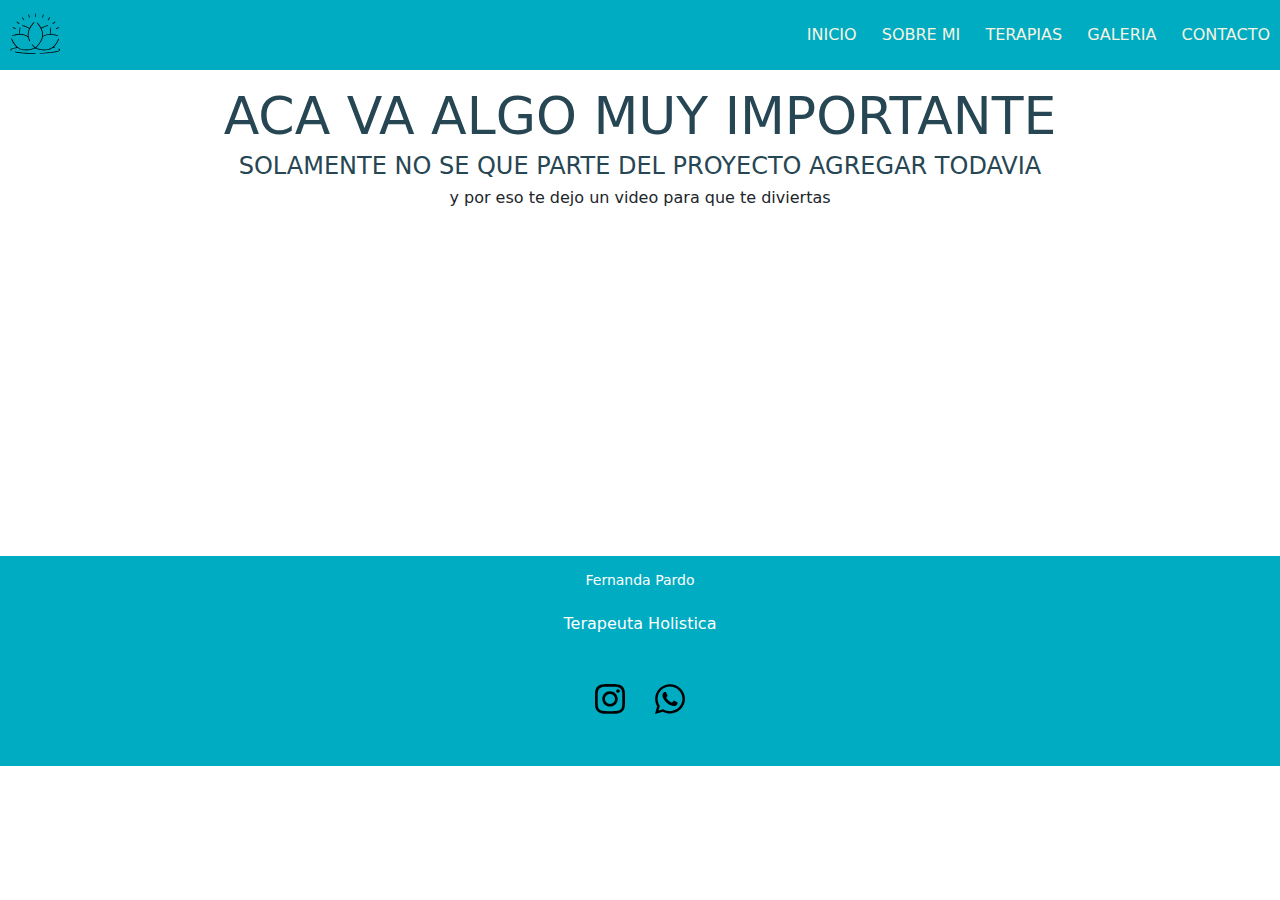
==== index.html @ e68c9142 "agregados" ====
<!DOCTYPE html>
<html lang="en">
<head>
    <meta charset="UTF-8">
    <meta http-equiv="X-UA-Compatible" content="IE=edge">
    <meta name="viewport" content="width=device-width, initial-scale=1.0">
    <title>Olistic</title>
    <!-- Favicon -->
    <link rel="icon" href="../imagenes/Diseño sin título.png" type="image/gif" />
    <link rel="stylesheet" href="./css/styles.css">
    <link rel="stylesheet" href="./css/bootstrap.min.css" crossorigin="anonymous">
    <link rel="stylesheet" href="./css/bootstrap-theme.min.css" crossorigin="anonymous">
    <link rel="stylesheet" href="https://cdnjs.cloudflare.com/ajax/libs/animate.css/4.1.1/animate.min.css">

</head> 

<body>  
    <header> 
      <nav>
        <div class="nav">
            <input type="checkbox" id="nav-check">
            <div class="nav-header">
            <div class="nav-title"> <a href="../index.html" class="enlace">
                <img class="animate__animated animate__backInDown animate__delay-2s" src="../imagenes/logo.svg" alt="logo">
            </a>
            </div>
            </div>
            <div class="nav-btn">
            <label for="nav-check">
                <span></span>
                <span></span>
                <span></span>
            </label>
            </div>
            <div class="nav-links">
            <a href="./index.html">Inicio</a>
            <a href="./pages/sobrenosotros.html">Sobre mi</a>
            <a href="./pages/terapias.html">Terapias</a>
            <a href="./pages/galeria.html">Galeria</a>
            <a href="./pages/contacto.html">Contacto</a>
            </div>
        </div>
    </nav> 
    </header>
    <main class="background">
          <div>
            <div class="contenedor-texto">
              <h1>Aca va algo muy importante</h1>
              <h2>solamente no se que parte del proyecto agregar todavia</h2>
              <p>y por eso te dejo un video para que te diviertas</p>
            </div>
              <div class="contenedor-video">
                <iframe width="560" height="315" src="https://www.youtube.com/embed/XjIBM6DPQzA" title="YouTube video player" frameborder="0" allow="accelerometer; autoplay; clipboard-write; encrypted-media; gyroscope; picture-in-picture" allowfullscreen></iframe>
              </div>
          </div>
    </main>

    <footer>    
            <div class="contenido-footer">
                <h3>Fernanda Pardo</h3>
                <p>Terapeuta Holistica</p>
                    <ul class="redes">
                            <li><a href="https://www.instagram.com/pardo_efe"><img src="./icon/instagram.svg" class="iconosfooter" alt=""></li>
                            <li><a href="https://api.whatsapp.com/send/?phone=3772623437&text&type=phone_number&app_absent=0"> <img src="./icon/whatsapp.svg" class="iconosfooter" alt=""></li>
                    </ul>
          </div>
    </footer>
    <script src="https://code.jquery.com/jquery-3.2.1.slim.min.js" integrity="sha384-KJ3o2DKtIkvYIK3UENzmM7KCkRr/rE9/Qpg6aAZGJwFDMVNA/GpGFF93hXpG5KkN" crossorigin="anonymous"></script>
    <script src="https://cdn.jsdelivr.net/npm/popper.js@1.12.9/dist/umd/popper.min.js" integrity="sha384-ApNbgh9B+Y1QKtv3Rn7W3mgPxhU9K/ScQsAP7hUibX39j7fakFPskvXusvfa0b4Q" crossorigin="anonymous"></script>
    <script src="https://cdn.jsdelivr.net/npm/bootstrap@4.0.0/dist/js/bootstrap.min.js" integrity="sha384-JZR6Spejh4U02d8jOt6vLEHfe/JQGiRRSQQxSfFWpi1MquVdAyjUar5+76PVCmYl" crossorigin="anonymous"></script>
</body>
</html>
---- css/styles.css ----
*{
    margin: 0;
	padding: 0;
	border: 0;
	font-size: 100%;
	vertical-align: baseline;
    box-sizing: border-box;
    text-decoration: none;
}


body {
    background: #ffffff !important;
    flex-direction: column;
    justify-content: center;
    height: 100%;
    width: 100%;
    font-family: 'Roboto', sans-serif;
}

main {
    padding: 15px;
}

.enlace {
    position: relative;
}

footer{
    z-index: 999;
    height: 210px;
    background: rgb(0 172 193);
    width: 100%;
    color: #fff;
}

.contenido-footer h3 {
    font-size: 1.8rem;
    font-weight: 400;
    text-transform: capitalize;
    line-height: 3rem;
    font-size: 14px;
}

.redes {
    list-style: none;
    display: flex;
    align-items: center;
    justify-content: center;
    padding: 15px;
}

.redes li {
    text-decoration: none;
    color: #fff;
}

.redes a{
    text-decoration: none;
    color: #fff;
}

.footer-bottom{
    box-sizing: border-box;
    background: rgb(0 172 193);
    width: 100%;
    padding: 2px 0;
    text-align: center;
}
.footer-bottom p{
    font-size: 14px;
    word-spacing: 2px;
    text-transform: capitalize;
}



.contenido-footer {
    text-align: center;
    height: 150px;
    width: auto;
}

.iconosfooter{
    display: flex;
    justify-content: space-between;
    width: 30px;
    margin: 15px;
}


.contenedor-texto a {
    margin-top: 15px;

}
.contenedor-texto h1{
    font-size: 52px;
    margin-bottom: 5px ;
    text-align: center;
    text-transform: uppercase;
    color: #264653;
}

.contenedor-texto h2 {
    font-size: 24px;
    margin-bottom: 5px ;
    text-align: center;
    text-transform: uppercase;
    color: #264653;
}

.contenedor-video {
    display: flex;
    align-items: center;
    justify-content: center;
    border-radius: 8px;
}

.contenedor-texto p{
    text-align: center;
}

.contenedor1 img {
    display: flex;
    position: relative;
    width: 100%;
    height: 100%;
    border-radius: 50px;
}
.img-index {
    width: 100%;
    height: auto;

}

.fondocontacto {
    position: relative;
    background-image: url(../imagenes/fondo.jpg);
    background-size: 100vw 100vh;
    background-attachment: fixed;
}

form{
    width: 280px;
    margin: auto;
    background: rgba(0, 171, 193, 0.205);
    padding: 10px 20px;
    box-sizing: border-box;
    margin-top: 45px;
    border-radius: 8px;
}

.h2 {
    color: #00acc1;
    text-transform: capitalize;
    text-align: center;
    box-sizing: border-box;
    border: solid 2px rgb(77, 67, 67);
    border-radius: 3px;
    margin: 2px;
    margin-bottom: 8px;
}

textarea {
    min-height: 100px;
    max-height: 200px;
    max-width: 100%;
}

.button {
    color: #fff;
    position: relative;
    float: right;
    font-weight: 200;
    font-size: large;
    background: none;
    border: solid 2px;
    border-radius: 7px;
}

.button:hover {
    cursor: pointer;
    background-color: #2A9D8F;
}

.contenedor-sobremi {
    display: flex;
    align-items: center;
    justify-content: center;
    margin: 50px;
    position: relative;
    display: flex;
    box-sizing: border-box;
}

.texto-imagen p {
    width: 100%;
    height: 100%;
    text-align: center;
    padding: 10px;
    margin: 2px;
    
}

.contenedor-sobremi img {
    position: relative;
    display: flex;
    height: 207px;
    width: 200px;
    border: solid 3px #9e2a0de1;
    border-radius: 7px;
    padding: 1px;
    margin-left: 10px;
}

.texto-imagen {
    margin: 5px;
    border: solid 2px;
    border-radius: 8px;
}

.texto-imagen h2{
    font-family: Arial, Helvetica, sans-serif;
    font-size: 45px;
    text-align: center;
    
}

.formulario {
        position: relative;
        line-height: 20px;
        border: 1px solid transparent;
        border-bottom-color: #00acc1;
        padding: 5px;
        margin-top: 10px;
        outline: none;
        background-color: transparent;
        transition: .3s cubic-bezier(0.645, 0.045, 0.355, 1);
    }

.formulario:focus, input:hover {
        outline: none;
        padding: 10px 10px;
        border-radius: 1rem;
        border-color: #7a9cc6;
    }

.formulario::placeholder {
        color: #fff;

    }

.formulario:focus::placeholder {
        opacity: 0;
        transition: opacity .3s;
    }

.formulario-content {
        height: 100vh;
        width: 100vw;
        display: flex;
    }

.nav {
    z-index: 999;
    display: flex;
    align-items: center;
    justify-content: space-between;
    height: auto;
    width: 100%;
    background-color: rgb(0 172 193);
    position: relative;
    }
.nav .nav-header {
    position: relative;
    bottom: 35%;
    }

.nav .nav-header .nav-title {
    display: inline-block;
    font-size: 22px;
    color: #fff;
    padding: 10px 10px 10px 10px;
}

.nav .nav-btn {
    display: none;
}

.nav .nav-links {
    display: inline;
    float: right;
    text-transform: uppercase;
    }

.nav .nav-links a {
    display: inline-block;
    padding: 13px 10px 13px 10px;
    text-decoration: none;
    color: #f7f3e3;
}

.nav .nav-links a:hover {
    border-radius: 25px;
    background-color: rgba(0, 0, 0, 0.3);
}

.nav  #nav-check {
display: none;
    }

#cards_landscape_wrap-2{
    text-align: center;
}
    #cards_landscape_wrap-2 .container{
    padding-top: 5px; 
    padding-bottom: 20px;
}
    #cards_landscape_wrap-2 a{
    text-decoration: none;
    outline: none;
    }
#cards_landscape_wrap-2 .card-flyer {
    border-radius: 5px;
    }
#cards_landscape_wrap-2 .card-flyer .image-box{
    background: #ffffff;
    overflow: hidden;
    box-shadow: 0px 2px 15px rgba(0, 0, 0, 0.50);
    border-radius: 5px;
    }
#cards_landscape_wrap-2 .card-flyer .image-box img{
    -webkit-transition:all .9s ease; 
    -moz-transition:all .9s ease; 
    -o-transition:all .9s ease;
    -ms-transition:all .9s ease; 
    width: 100%;
    height: 200px;
    }
#cards_landscape_wrap-2 .card-flyer:hover .image-box img{
    opacity: 0.7;
    -webkit-transform:scale(1.15);
    -moz-transform:scale(1.15);
    -ms-transform:scale(1.15);
    -o-transform:scale(1.15);
    transform:scale(1.15);
    }
#cards_landscape_wrap-2 .card-flyer .text-box{
    text-align: center;
    }
#cards_landscape_wrap-2 .card-flyer .text-box .text-container{
    padding: 30px 18px;
    }
#cards_landscape_wrap-2 .card-flyer{
    background: #FFFFFF;
    margin-top: 50px;
    -webkit-transition: all 0.2s ease-in;
    -moz-transition: all 0.2s ease-in;
    -ms-transition: all 0.2s ease-in;
    -o-transition: all 0.2s ease-in;
    transition: all 0.2s ease-in;
    box-shadow: 0px 3px 4px rgba(0, 0, 0, 0.40);
    }
#cards_landscape_wrap-2 .card-flyer:hover{
    background: #fff;
    box-shadow: 0px 15px 26px rgba(0, 0, 0, 0.50);
    -webkit-transition: all 0.2s ease-in;
    -moz-transition: all 0.2s ease-in;
    -ms-transition: all 0.2s ease-in;
    -o-transition: all 0.2s ease-in;
    transition: all 0.2s ease-in;
    margin-top: 50px;
    }
#cards_landscape_wrap-2 .card-flyer .text-box p{
    margin-top: 10px;
    margin-bottom: 0px;
    padding-bottom: 0px; 
    font-size: 14px;
    letter-spacing: 1px;
    color: #000000;
    }
#cards_landscape_wrap-2 .card-flyer .text-box h6{
    margin-top: 0px;
    margin-bottom: 4px; 
    font-size: 18px;
    font-weight: bold;
    text-transform: uppercase;
    font-family: 'Roboto Black', sans-serif;
    letter-spacing: 1px;
    color: #00acc1;
    }

/* Media  */
@media (max-width:600px) {
.nav .nav-btn {
    display: inline-block;
    position: absolute;
    right: 0px;
    top: 0px;
    }
.nav .nav-btn label {
    display: inline-block;
    width: 50px;
    height: 50px;
    padding: 13px;
    }
.nav .nav-btn label:hover,.nav  #nav-check:checked ~ .nav-btn  label {
    background-color: rgba(0, 0, 0, 0.3);
    }
.nav .nav-btn label span {
    display: block;
    width: 25px;
    height: 10px;
    border-top: 2px solid #000;
    }
    .nav .nav-links {
    position: absolute;
    display: block;
    width: 100%;
    background-color: rgb(0 172 193);
    height: 0px;
    transition: all 0.3s ease-in;
    overflow-y: hidden;
    top: 50px;
    left: 0px;
    }
.nav .nav-links a {
    text-transform: uppercase;
    display: flex;
    justify-content: center;
    width: 100%;
    }
.nav #nav-check:not(:checked) ~ .nav-links {
    height: 0px;
    }
.nav #nav-check:checked ~ .nav-links {
    height: auto;
    overflow-y: auto;
    }
}
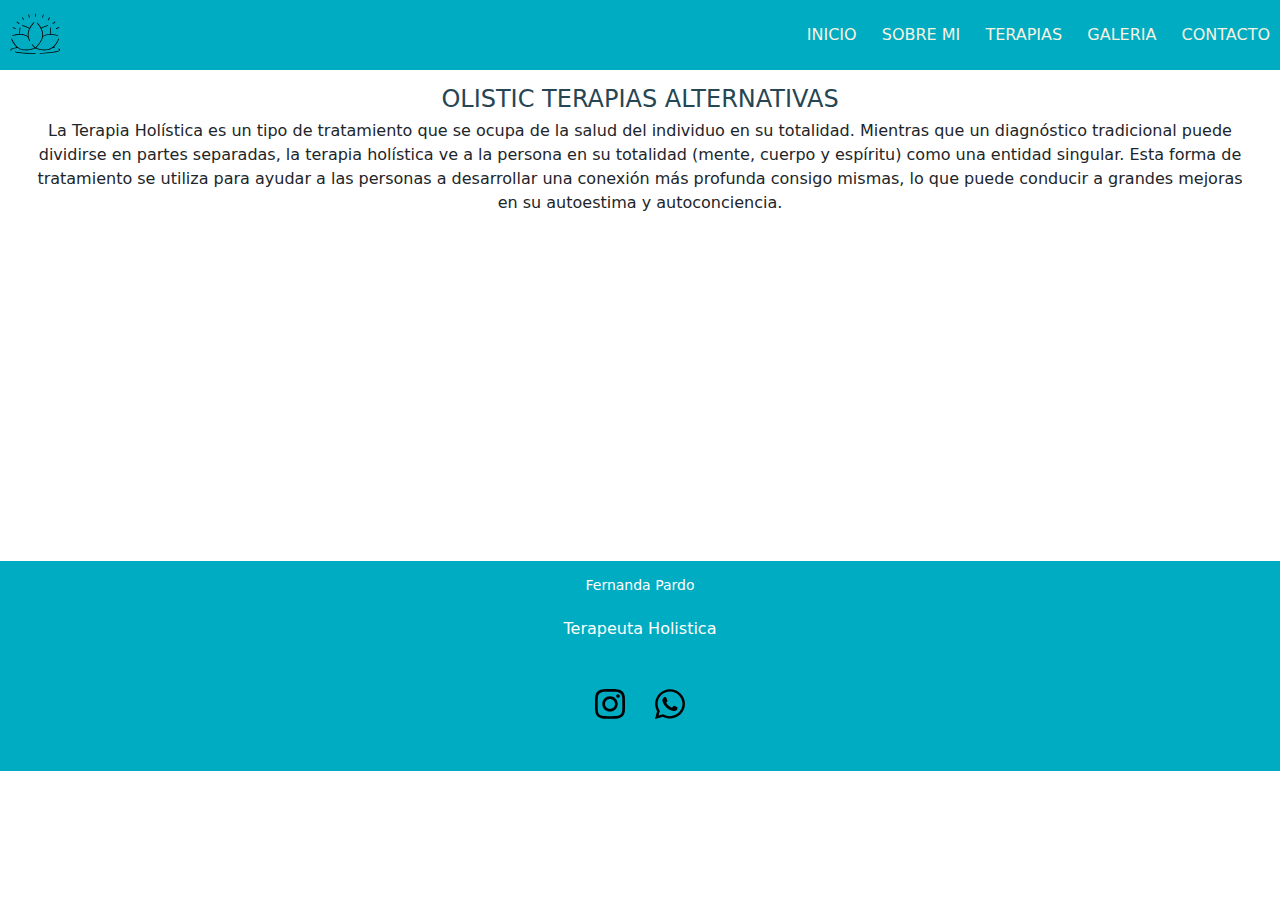
==== commit 3127036b: "video index" ====
--- a/index.html
+++ b/index.html
@@ -6,7 +6,7 @@
     <meta name="viewport" content="width=device-width, initial-scale=1.0">
     <title>Olistic</title>
     <!-- Favicon -->
-    <link rel="icon" href="../imagenes/Diseño sin título.png" type="image/gif" />
+    <link rel="icon" href="./imagenes/Diseño sin título.png" type="image/gif" />
     <link rel="stylesheet" href="./css/styles.css">
     <link rel="stylesheet" href="./css/bootstrap.min.css" crossorigin="anonymous">
     <link rel="stylesheet" href="./css/bootstrap-theme.min.css" crossorigin="anonymous">
@@ -21,7 +21,7 @@
             <input type="checkbox" id="nav-check">
             <div class="nav-header">
             <div class="nav-title"> <a href="../index.html" class="enlace">
-                <img class="animate__animated animate__backInDown animate__delay-2s" src="../imagenes/logo.svg" alt="logo">
+                <img class="animate__animated animate__backInDown animate__delay-2s" src="./imagenes/logo.svg" alt="logo">
             </a>
             </div>
             </div>
@@ -42,15 +42,14 @@
         </div>
     </nav> 
     </header>
-    <main class="background">
-          <div>
+    <main>
+          <div class="container-fluid">
             <div class="contenedor-texto">
-              <h1>Aca va algo muy importante</h1>
-              <h2>solamente no se que parte del proyecto agregar todavia</h2>
-              <p>y por eso te dejo un video para que te diviertas</p>
+              <h2>Olistic terapias alternativas</h2>
+              <p>La Terapia Holística es un tipo de tratamiento que se ocupa de la salud del individuo en su totalidad. Mientras que un diagnóstico tradicional puede dividirse en partes separadas, la terapia holística ve a la persona en su totalidad (mente, cuerpo y espíritu) como una entidad singular. Esta forma de tratamiento se utiliza para ayudar a las personas a desarrollar una conexión más profunda consigo mismas, lo que puede conducir a grandes mejoras en su autoestima y autoconciencia.</p>
             </div>
               <div class="contenedor-video">
-                <iframe width="560" height="315" src="https://www.youtube.com/embed/XjIBM6DPQzA" title="YouTube video player" frameborder="0" allow="accelerometer; autoplay; clipboard-write; encrypted-media; gyroscope; picture-in-picture" allowfullscreen></iframe>
+                <iframe width="560" height="315" src="https://www.youtube.com/embed/lUZtrY6tpoM" title="YouTube video player" frameborder="0" allow="accelerometer; autoplay; clipboard-write; encrypted-media; gyroscope; picture-in-picture" allowfullscreen></iframe>
               </div>
           </div>
     </main>
--- a/css/styles.css
+++ b/css/styles.css
@@ -88,6 +88,10 @@
     margin: 15px;
 }
 
+.contenedor-texto {
+    display: inline;
+    text-align: center;
+}
 
 .contenedor-texto a {
     margin-top: 15px;
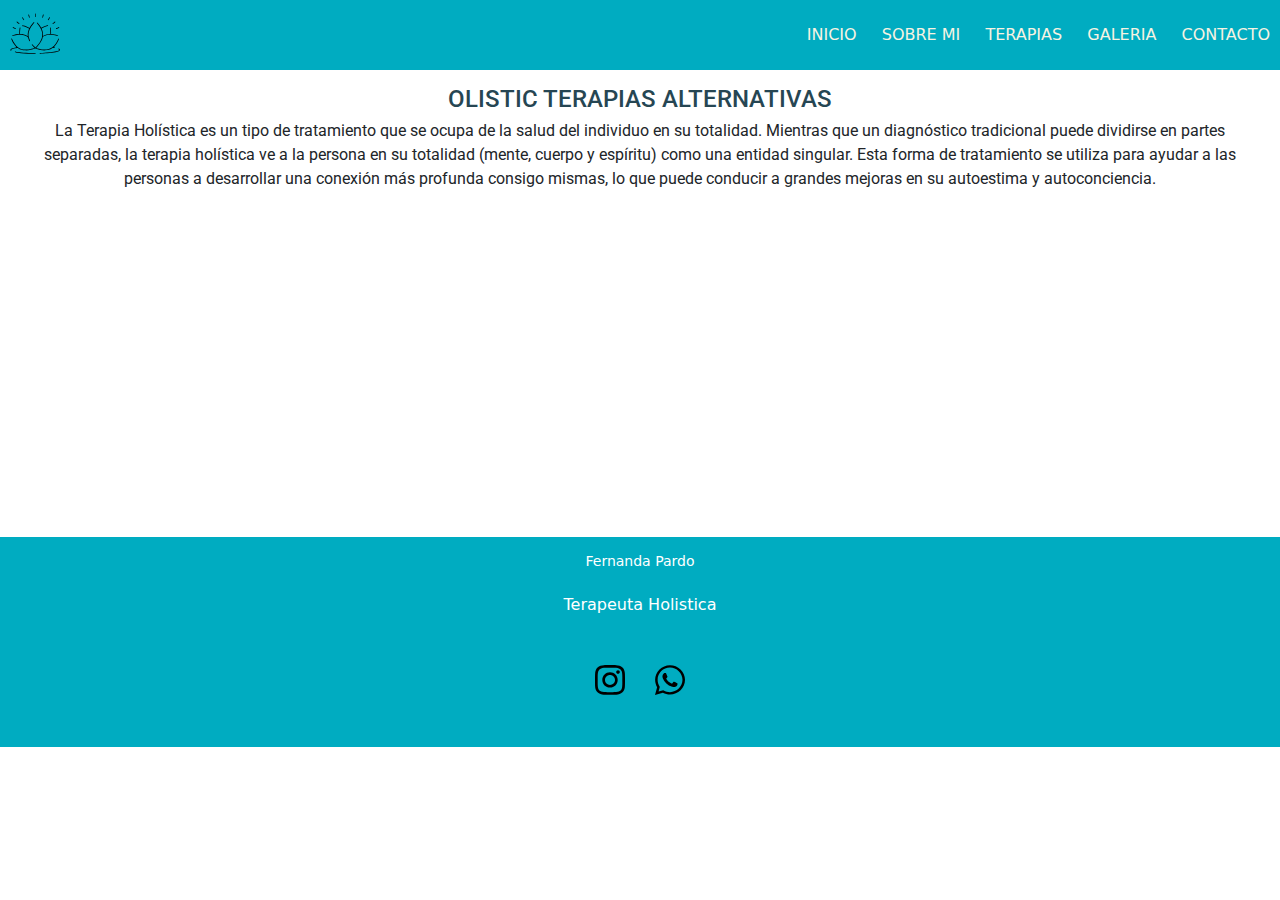
==== commit 1f80035f: "sass" ====
--- a/index.html
+++ b/index.html
@@ -7,15 +7,18 @@
     <title>Olistic</title>
     <!-- Favicon -->
     <link rel="icon" href="./imagenes/Diseño sin título.png" type="image/gif" />
-    <link rel="stylesheet" href="./css/styles.css">
+    <link rel="stylesheet" href="./sass/main.css">
     <link rel="stylesheet" href="./css/bootstrap.min.css" crossorigin="anonymous">
     <link rel="stylesheet" href="./css/bootstrap-theme.min.css" crossorigin="anonymous">
     <link rel="stylesheet" href="https://cdnjs.cloudflare.com/ajax/libs/animate.css/4.1.1/animate.min.css">
-
+    <link rel="preconnect" href="https://fonts.googleapis.com">
+    <link rel="preconnect" href="https://fonts.gstatic.com" crossorigin>
+    <link href="https://fonts.googleapis.com/css2?family=Roboto&display=swap" rel="stylesheet">
 </head> 
 
 <body>  
     <header> 
+      <!-- navbar -->
       <nav>
         <div class="nav">
             <input type="checkbox" id="nav-check">
--- a/sass/main.css
+++ b/sass/main.css
@@ -0,0 +1,449 @@
+* {
+  margin: 0;
+  padding: 0;
+  border: 0;
+  font-size: 100%;
+  vertical-align: baseline;
+  box-sizing: border-box;
+  text-decoration: none;
+}
+
+body {
+  background: #ffffff !important;
+  flex-direction: column;
+  justify-content: center;
+  height: 100%;
+  width: 100%;
+  font-family: "Roboto", sans-serif;
+}
+
+main {
+  padding: 15px;
+}
+
+.enlace {
+  position: relative;
+}
+
+footer {
+  z-index: 999;
+  height: 210px;
+  background: rgb(0, 172, 193);
+  width: 100%;
+  color: #fff;
+}
+
+.terapias h2 {
+  font-size: 25px;
+  color: #2A9D8F;
+  text-align: center;
+  background: #264653;
+  margin-top: 5px;
+}
+.terapias p {
+  text-align: justify;
+  text-justify: distribute;
+}
+
+.terapias-main img {
+  display: flex;
+  height: 250px;
+  width: 100%;
+  margin-bottom: 10px;
+  border-radius: 15px;
+  padding: 10px;
+  border: sienna solid 2px;
+}
+
+.contenido-footer {
+  text-align: center;
+  height: 150px;
+  width: auto;
+}
+.contenido-footer h3 {
+  font-size: 1.8rem;
+  font-weight: 400;
+  text-transform: capitalize;
+  line-height: 3rem;
+  font-size: 14px;
+}
+
+.redes {
+  list-style: none;
+  display: flex;
+  align-items: center;
+  justify-content: center;
+  padding: 15px;
+}
+.redes li {
+  text-decoration: none;
+  color: #fff;
+}
+.redes a {
+  text-decoration: none;
+  color: #fff;
+}
+
+.footer-bottom {
+  box-sizing: border-box;
+  background: rgb(0, 172, 193);
+  width: 100%;
+  padding: 2px 0;
+  text-align: center;
+}
+.footer-bottom p {
+  font-size: 14px;
+  word-spacing: 2px;
+  text-transform: capitalize;
+}
+
+.iconosfooter {
+  display: flex;
+  justify-content: space-between;
+  width: 30px;
+  margin: 15px;
+}
+
+.contenedor-texto {
+  font-family: "Roboto", sans-serif;
+  display: inline;
+  text-align: center;
+}
+.contenedor-texto a {
+  margin-top: 15px;
+}
+.contenedor-texto h1 {
+  font-size: 52px;
+  margin-bottom: 5px;
+  text-align: center;
+  text-transform: uppercase;
+  color: #264653;
+}
+.contenedor-texto h2 {
+  font-size: 24px;
+  margin-bottom: 5px;
+  text-align: center;
+  text-transform: uppercase;
+  color: #264653;
+}
+.contenedor-texto p {
+  text-align: center;
+}
+
+.contenedor-video {
+  display: flex;
+  align-items: center;
+  justify-content: center;
+  border-radius: 8px;
+}
+
+.img-index {
+  width: 100%;
+  height: auto;
+}
+
+.fondocontacto {
+  position: relative;
+  background-image: url(../imagenes/fondo.jpg);
+  background-size: 100vw 100vh;
+  background-attachment: fixed;
+}
+
+form {
+  width: 280px;
+  margin: auto;
+  background: rgba(0, 171, 193, 0.205);
+  padding: 10px 20px;
+  box-sizing: border-box;
+  margin-top: 45px;
+  border-radius: 8px;
+}
+
+.h2 {
+  color: #00acc1;
+  text-transform: capitalize;
+  text-align: center;
+  box-sizing: border-box;
+  border: solid 2px rgb(77, 67, 67);
+  border-radius: 3px;
+  margin: 2px;
+  margin-bottom: 8px;
+}
+
+textarea {
+  min-height: 100px;
+  max-height: 200px;
+  max-width: 100%;
+}
+
+.button {
+  color: rgb(3, 3, 3);
+  position: relative;
+  float: right;
+  font-weight: 200;
+  font-size: large;
+  background: none;
+  border: solid 2px;
+  border-radius: 7px;
+}
+.button:hover {
+  cursor: pointer;
+  background-color: #2A9D8F;
+}
+
+.sobremi {
+  position: relative;
+  display: flex;
+  justify-content: center;
+  align-items: center;
+  flex-wrap: wrap;
+}
+
+.contenedor-sobremi {
+  display: flex;
+  align-items: center;
+  justify-content: center;
+  margin: 15px;
+  position: relative;
+}
+.contenedor-sobremi img {
+  position: relative;
+  display: flex;
+  height: 300px;
+  width: 350px;
+  border-radius: 7px;
+  padding: 1px;
+  margin-left: 10px;
+}
+
+.texto-imagen {
+  margin: 5px;
+  border: solid 2px;
+  border-radius: 8px;
+}
+.texto-imagen p {
+  width: 100%;
+  height: 100%;
+  text-align: center;
+  padding: 10px;
+  margin: 2px;
+}
+.texto-imagen h2 {
+  font-family: Arial, Helvetica, sans-serif;
+  font-size: 45px;
+  text-align: center;
+}
+
+.formulario {
+  position: relative;
+  line-height: 20px;
+  border: 1px solid transparent;
+  border-bottom-color: #00acc1;
+  padding: 5px;
+  margin-top: 10px;
+  outline: none;
+  background-color: transparent;
+  transition: 0.3s cubic-bezier(0.645, 0.045, 0.355, 1);
+}
+.formulario:focus {
+  outline: none;
+  padding: 10px 10px;
+  border-radius: 1rem;
+  border-color: #7a9cc6;
+}
+.formulario:focus::-moz-placeholder {
+  opacity: 0;
+  -moz-transition: opacity 0.3s;
+  transition: opacity 0.3s;
+}
+.formulario:focus:-ms-input-placeholder {
+  opacity: 0;
+  -ms-transition: opacity 0.3s;
+  transition: opacity 0.3s;
+}
+.formulario:focus::placeholder {
+  opacity: 0;
+  transition: opacity 0.3s;
+}
+.formulario::-moz-placeholder {
+  color: rgba(72, 142, 165, 0.685);
+}
+.formulario:-ms-input-placeholder {
+  color: rgba(72, 142, 165, 0.685);
+}
+.formulario::placeholder {
+  color: rgba(72, 142, 165, 0.685);
+}
+
+input:hover {
+  outline: none;
+  padding: 10px 10px;
+  border-radius: 1rem;
+  border-color: #7a9cc6;
+}
+
+.formulario-content {
+  height: 100vh;
+  width: 100vw;
+  display: flex;
+}
+
+.nav {
+  z-index: 999;
+  display: flex;
+  align-items: center;
+  justify-content: space-between;
+  height: auto;
+  width: 100%;
+  background-color: rgb(0, 172, 193);
+  position: relative;
+}
+.nav .nav-header {
+  position: relative;
+  bottom: 35%;
+}
+.nav .nav-header .nav-title {
+  display: inline-block;
+  font-size: 22px;
+  color: #fff;
+  padding: 10px 10px 10px 10px;
+}
+.nav .nav-btn {
+  display: none;
+}
+.nav .nav-links {
+  display: inline;
+  float: right;
+  text-transform: uppercase;
+}
+.nav .nav-links a {
+  display: inline-block;
+  padding: 13px 10px 13px 10px;
+  text-decoration: none;
+  color: #f7f3e3;
+}
+.nav .nav-links a:hover {
+  border-radius: 25px;
+  background-color: rgba(0, 0, 0, 0.3);
+}
+.nav #nav-check {
+  display: none;
+}
+
+#cards_landscape_wrap-2 {
+  text-align: center;
+}
+#cards_landscape_wrap-2 .container {
+  padding-top: 5px;
+  padding-bottom: 20px;
+}
+#cards_landscape_wrap-2 a {
+  text-decoration: none;
+  outline: none;
+}
+#cards_landscape_wrap-2 .card-flyer {
+  border-radius: 5px;
+  background: #FFFFFF;
+  margin-top: 50px;
+  transition: all 0.2s ease-in;
+  box-shadow: 0px 3px 4px rgba(0, 0, 0, 0.4);
+}
+#cards_landscape_wrap-2 .card-flyer .image-box {
+  background: #ffffff;
+  overflow: hidden;
+  box-shadow: 0px 2px 15px rgba(0, 0, 0, 0.5);
+  border-radius: 5px;
+}
+#cards_landscape_wrap-2 .card-flyer .image-box img {
+  -webkit-transition: all 0.9s ease;
+  -moz-transition: all 0.9s ease;
+  -o-transition: all 0.9s ease;
+  -ms-transition: all 0.9s ease;
+  width: 100%;
+  height: 200px;
+}
+#cards_landscape_wrap-2 .card-flyer:hover {
+  background: #fff;
+  box-shadow: 0px 15px 26px rgba(0, 0, 0, 0.5);
+  transition: all 0.2s ease-in;
+  margin-top: 50px;
+}
+#cards_landscape_wrap-2 .card-flyer:hover .image-box img {
+  opacity: 0.7;
+  transform: scale(1.15);
+}
+#cards_landscape_wrap-2 .card-flyer .text-box {
+  text-align: center;
+}
+#cards_landscape_wrap-2 .card-flyer .text-box .text-container {
+  padding: 30px 18px;
+}
+#cards_landscape_wrap-2 .card-flyer .text-box p {
+  margin-top: 10px;
+  margin-bottom: 0px;
+  padding-bottom: 0px;
+  font-size: 14px;
+  letter-spacing: 1px;
+  color: #000000;
+}
+#cards_landscape_wrap-2 .card-flyer .text-box h6 {
+  margin-top: 0px;
+  margin-bottom: 4px;
+  font-size: 18px;
+  font-weight: bold;
+  text-transform: uppercase;
+  font-family: "Roboto Black", sans-serif;
+  letter-spacing: 1px;
+  color: #00acc1;
+}
+
+@media (max-width: 600px) {
+  .nav .nav-btn {
+    display: inline-block;
+    position: absolute;
+    right: 0px;
+    top: 0px;
+  }
+  .nav .nav-btn label {
+    display: inline-block;
+    width: 50px;
+    height: 50px;
+    padding: 13px;
+  }
+  .nav .nav-btn label:hover {
+    background-color: rgba(0, 0, 0, 0.3);
+  }
+  .nav .nav-btn label span {
+    display: block;
+    width: 25px;
+    height: 10px;
+    border-top: 2px solid #000;
+  }
+  .nav #nav-check:checked ~ .nav-btn label {
+    background-color: rgba(0, 0, 0, 0.3);
+  }
+  .nav #nav-check:checked ~ .nav-links {
+    height: auto;
+    overflow-y: auto;
+  }
+  .nav #nav-check:not(:checked) ~ .nav-links {
+    height: 0px;
+  }
+  .nav .nav-links {
+    position: absolute;
+    display: block;
+    width: 100%;
+    background-color: rgb(0, 172, 193);
+    height: 0px;
+    transition: all 0.3s ease-in;
+    overflow-y: hidden;
+    top: 50px;
+    left: 0px;
+  }
+  .nav .nav-links a {
+    text-transform: uppercase;
+    display: flex;
+    justify-content: center;
+    width: 100%;
+  }
+}/*# sourceMappingURL=main.css.map */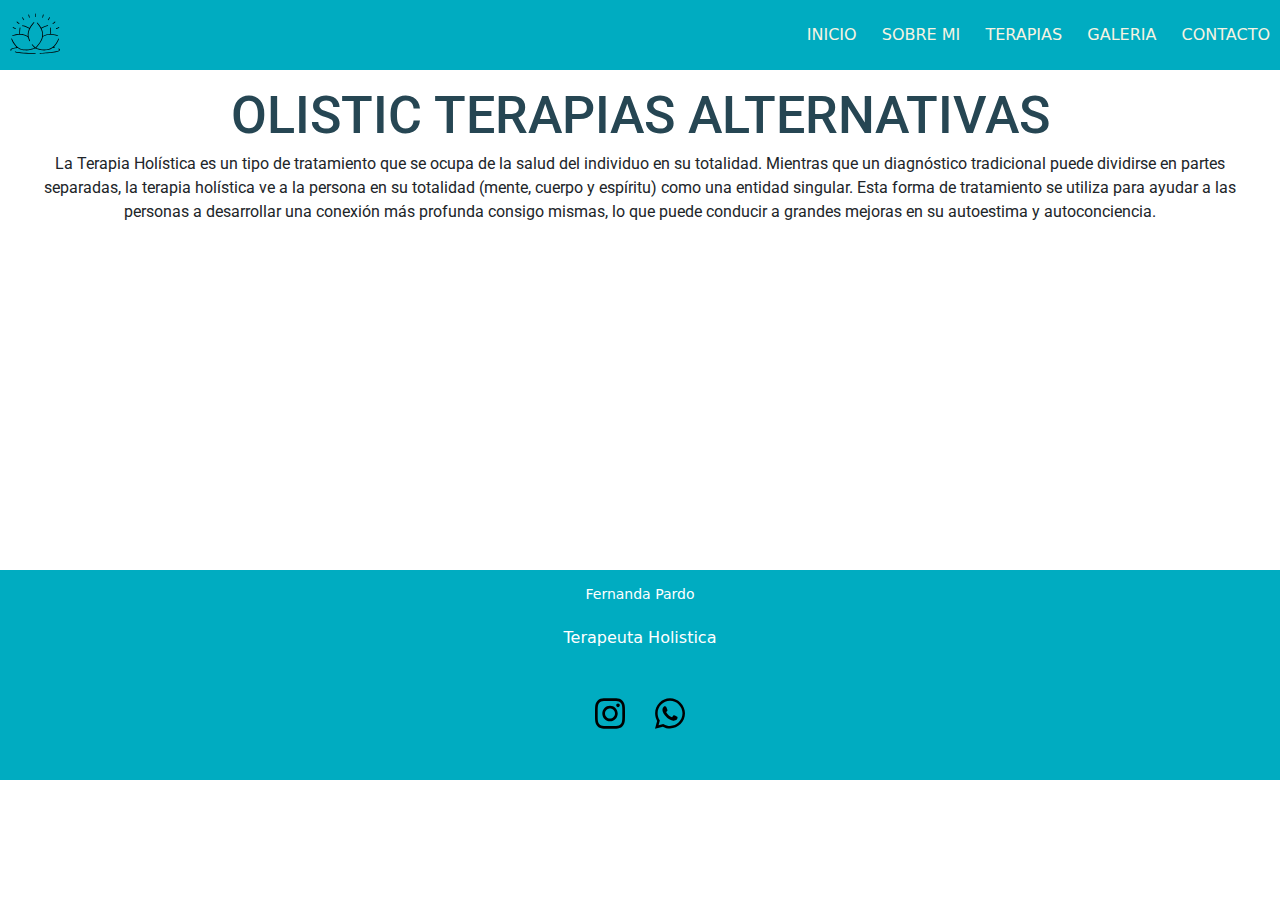
==== commit c182e284: "Retoques Preentrega3" ====
--- a/index.html
+++ b/index.html
@@ -4,9 +4,12 @@
     <meta charset="UTF-8">
     <meta http-equiv="X-UA-Compatible" content="IE=edge">
     <meta name="viewport" content="width=device-width, initial-scale=1.0">
-    <title>Olistic</title>
+    <title>Olistic Terapias Alternativas</title>
+    <meta name="keywords" content="Terapeuta, terapias, tre, biodescodificacion, Holistica, holistico, espiritual, energia, tarot, tratamientos, alternativas">
+    <meta name="description" content="Olistic Terapias alternativas, no estas solo, no esperes algo que quieras que llegue a tu vida, sal a buscarlo, nosotros te damos las herramientas necesarias. Realiza la consulta y nos pondremos en contacto. Herramientas : Registros akáshicos, tarot, terapia de respuesta epiritual, biodescodificacion.">
     <!-- Favicon -->
     <link rel="icon" href="./imagenes/Diseño sin título.png" type="image/gif" />
+    <!-- Links -->
     <link rel="stylesheet" href="./sass/main.css">
     <link rel="stylesheet" href="./css/bootstrap.min.css" crossorigin="anonymous">
     <link rel="stylesheet" href="./css/bootstrap-theme.min.css" crossorigin="anonymous">
@@ -48,7 +51,7 @@
     <main>
           <div class="container-fluid">
             <div class="contenedor-texto">
-              <h2>Olistic terapias alternativas</h2>
+              <h1>Olistic terapias alternativas</h1>
               <p>La Terapia Holística es un tipo de tratamiento que se ocupa de la salud del individuo en su totalidad. Mientras que un diagnóstico tradicional puede dividirse en partes separadas, la terapia holística ve a la persona en su totalidad (mente, cuerpo y espíritu) como una entidad singular. Esta forma de tratamiento se utiliza para ayudar a las personas a desarrollar una conexión más profunda consigo mismas, lo que puede conducir a grandes mejoras en su autoestima y autoconciencia.</p>
             </div>
               <div class="contenedor-video">
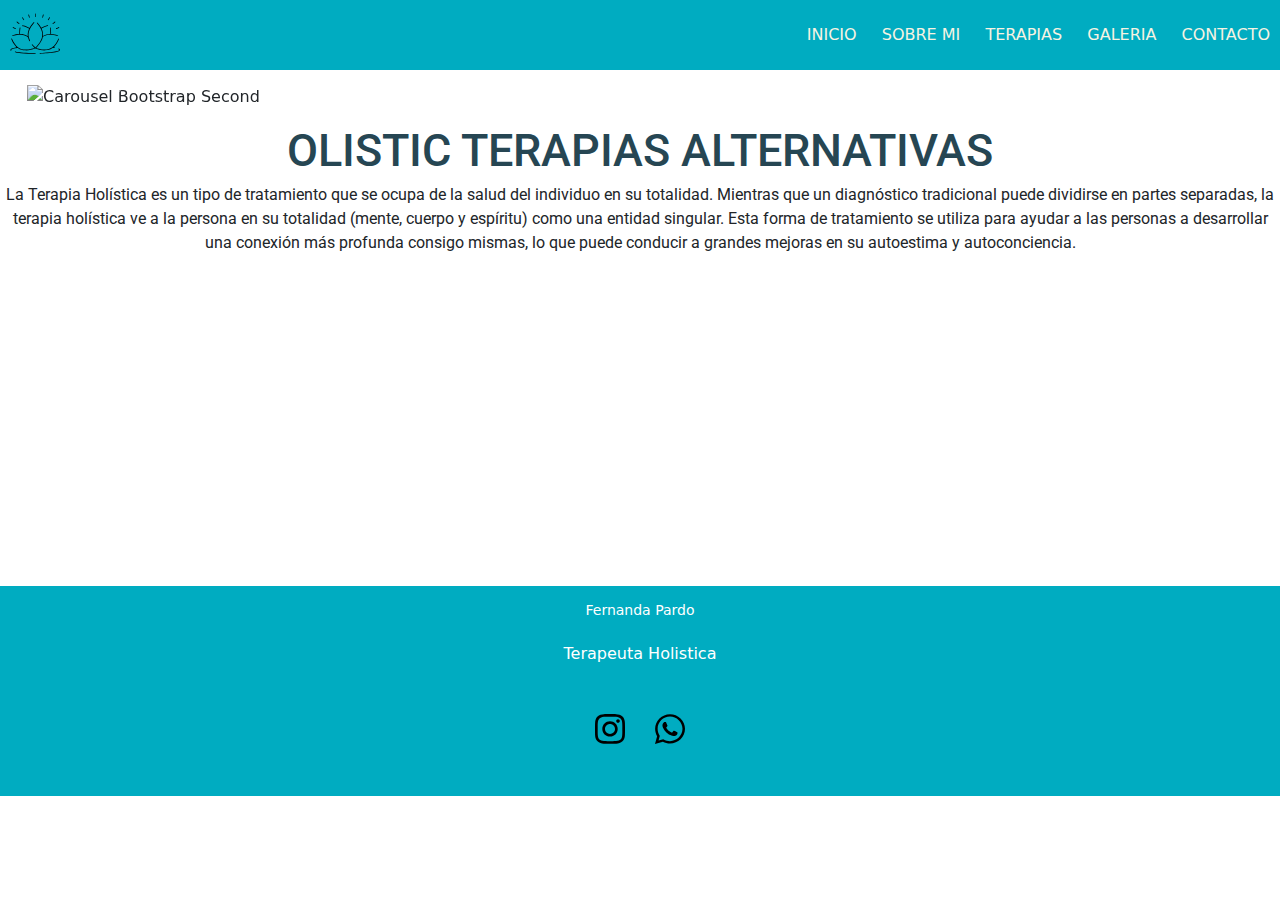
==== commit 720b3bf8: "Logo roto" ====
--- a/index.html
+++ b/index.html
@@ -26,7 +26,7 @@
         <div class="nav">
             <input type="checkbox" id="nav-check">
             <div class="nav-header">
-            <div class="nav-title"> <a href="../index.html" class="enlace">
+            <div class="nav-title"> <a href="./index.html" class="enlace">
                 <img class="animate__animated animate__backInDown animate__delay-2s" src="./imagenes/logo.svg" alt="logo">
             </a>
             </div>
@@ -49,24 +49,50 @@
     </nav> 
     </header>
     <main>
-          <div class="container-fluid">
-            <div class="contenedor-texto">
-              <h1>Olistic terapias alternativas</h1>
-              <p>La Terapia Holística es un tipo de tratamiento que se ocupa de la salud del individuo en su totalidad. Mientras que un diagnóstico tradicional puede dividirse en partes separadas, la terapia holística ve a la persona en su totalidad (mente, cuerpo y espíritu) como una entidad singular. Esta forma de tratamiento se utiliza para ayudar a las personas a desarrollar una conexión más profunda consigo mismas, lo que puede conducir a grandes mejoras en su autoestima y autoconciencia.</p>
+      <div class="container-fluid">
+        <div class="row">
+          <div class="col-md-12">
+            <div class="carousel slide" id="carousel-790725">
+              <ol class="carousel-indicators">
+                <li data-slide-to="0" data-target="#carousel-790725">
+                </li>
+                <li data-slide-to="1" data-target="#carousel-790725" class="active">
+                </li>
+                <li data-slide-to="2" data-target="#carousel-790725">
+                </li>
+              </ol>
+              <div class="carousel-inner">
+                <div class="carousel-item">
+                  <img class="d-block w-100" alt="Carousel Bootstrap First" src="./imagenes/tarot carrusel.jpg" />
+                </div>
+                <div class="carousel-item active">
+                  <img class="d-block w-100" alt="Carousel Bootstrap Second" src="./imagenes/FP-min.jpg" />
+                </div>
+                <div class="carousel-item">
+                  <img class="d-block w-100" alt="Carousel Bootstrap Third" src="./imagenes/terapias.jpg" />
+                </div>
+              </div> <a class="carousel-control-prev" href="#carousel-790725" data-slide="prev"><span class="carousel-control-prev-icon"></span> <span class="sr-only"></span></a> <a class="carousel-control-next" href="#carousel-790725" data-slide="next"><span class="carousel-control-next-icon"></span> <span class="sr-only"></span></a>
             </div>
-              <div class="contenedor-video">
-                <iframe width="560" height="315" src="https://www.youtube.com/embed/lUZtrY6tpoM" title="YouTube video player" frameborder="0" allow="accelerometer; autoplay; clipboard-write; encrypted-media; gyroscope; picture-in-picture" allowfullscreen></iframe>
-              </div>
           </div>
+        </div>
+      </div>
     </main>
-
+    <section class="contenedor-texto">
+      <h1>OLISTIC TERAPIAS ALTERNATIVAS</h1>
+        <p>
+          La Terapia Holística es un tipo de tratamiento que se ocupa de la salud del individuo en su totalidad. Mientras que un diagnóstico tradicional puede dividirse en partes separadas, la terapia holística ve a la persona en su totalidad (mente, cuerpo y espíritu) como una entidad singular. Esta forma de tratamiento se utiliza para ayudar a las personas a desarrollar una conexión más profunda consigo mismas, lo que puede conducir a grandes mejoras en su autoestima y autoconciencia.
+        </p>
+        <div class="contenedor-video">
+          <iframe width="560" height="315" src="https://www.youtube.com/embed/lUZtrY6tpoM" title="YouTube video player" frameborder="0" allow="accelerometer; autoplay; clipboard-write; encrypted-media; gyroscope; picture-in-picture" allowfullscreen=""></iframe>
+        </div>
+    </section>
     <footer>    
             <div class="contenido-footer">
                 <h3>Fernanda Pardo</h3>
                 <p>Terapeuta Holistica</p>
                     <ul class="redes">
-                            <li><a href="https://www.instagram.com/pardo_efe"><img src="./icon/instagram.svg" class="iconosfooter" alt=""></li>
-                            <li><a href="https://api.whatsapp.com/send/?phone=3772623437&text&type=phone_number&app_absent=0"> <img src="./icon/whatsapp.svg" class="iconosfooter" alt=""></li>
+                            <li><a href="https://www.instagram.com/pardo_efe"><img src="./icon/instagram.svg" class="iconosfooter" alt="instagram"></li>
+                            <li><a href="https://api.whatsapp.com/send/?phone=3772623437&text&type=phone_number&app_absent=0"> <img src="./icon/whatsapp.svg" class="iconosfooter" alt="whatsapp"></li>
                     </ul>
           </div>
     </footer>
--- a/sass/main.css
+++ b/sass/main.css
@@ -9,7 +9,6 @@
 }
 
 body {
-  background: #ffffff !important;
   flex-direction: column;
   justify-content: center;
   height: 100%;
@@ -52,7 +51,6 @@
   margin-bottom: 10px;
   border-radius: 15px;
   padding: 10px;
-  border: sienna solid 2px;
 }
 
 .contenido-footer {
@@ -113,7 +111,7 @@
   margin-top: 15px;
 }
 .contenedor-texto h1 {
-  font-size: 52px;
+  font-size: 45px;
   margin-bottom: 5px;
   text-align: center;
   text-transform: uppercase;
